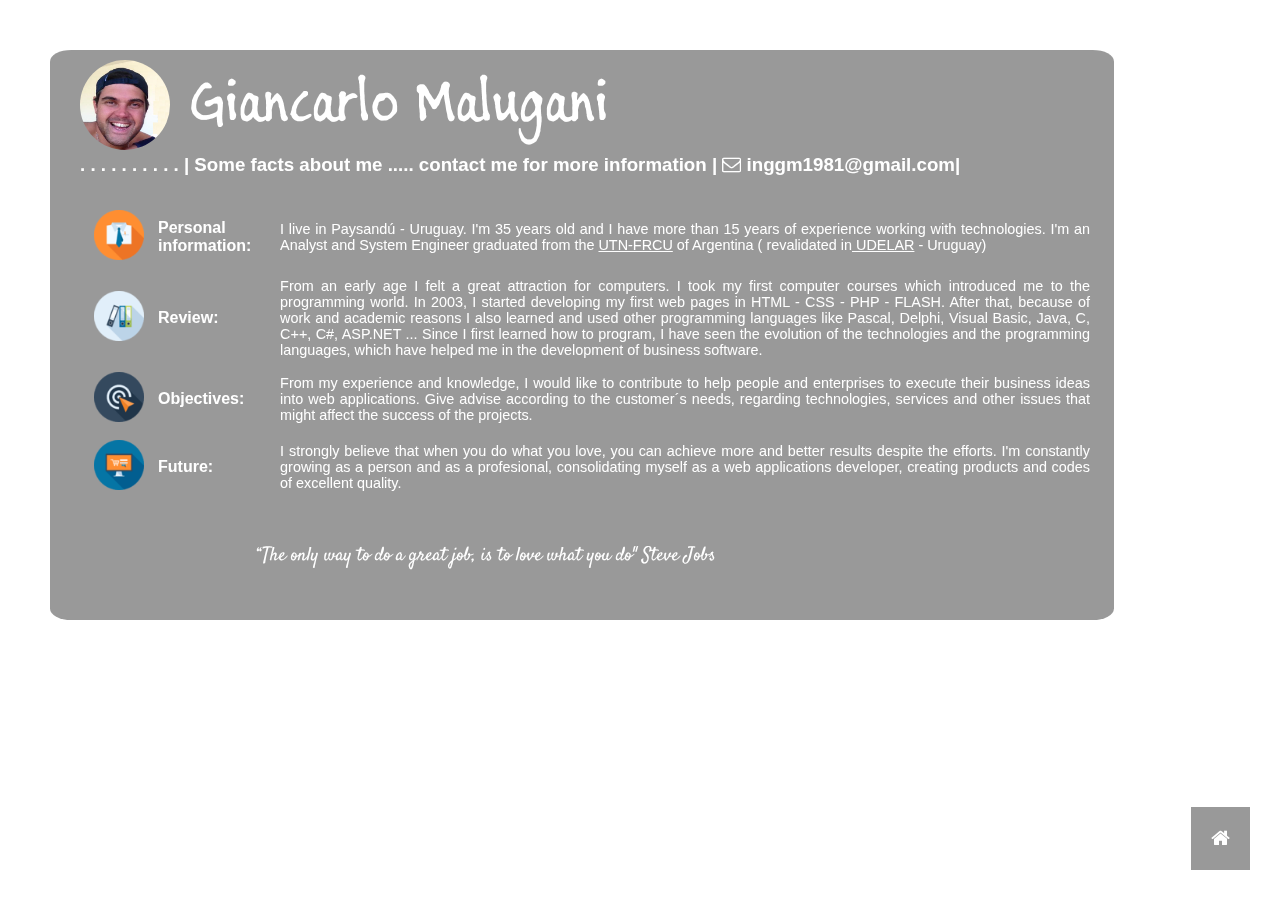
==== about_me.html @ e26c46ea "Commit inicial" ====
<!DOCTYPE html>
<html>
<head>
	<title>Giancarlo Malugani | About me</title>
	<link rel="stylesheet" type="text/css" href="css/about.css">
	<link href="https://maxcdn.bootstrapcdn.com/font-awesome/4.7.0/css/font-awesome.min.css" rel="stylesheet" integrity="sha384-wvfXpqpZZVQGK6TAh5PVlGOfQNHSoD2xbE+QkPxCAFlNEevoEH3Sl0sibVcOQVnN" crossorigin="anonymous">
	<link href="https://fonts.googleapis.com/css?family=Satisfy" rel="stylesheet">
	<meta http-equiv="Content-Type" content="text/html; charset=utf-8"/>
</head>
<body>
	<div class="background-wrap">		
		<video id="video-bg-elem" preload="auto" autoplay="true" loop="loop" muted="muted">
			<source src="images/background_about.mp4" type="video/mp4">
		</video>
	</div>			
	<div class="about-box">
			<img src="images/perfil_tato.png" class="about-pic">
			<img src="images/titulo.png">
			<h3> . . . . . . . . . . | Some facts about me ..... contact me for more information | 
			<i class="fa fa-envelope-o" aria-hidden="true"></i> inggm1981@gmail.com|</h3>
			<table class="tabla1">
				<tr><th><img src="images/icons/4.png" class="iconos"></th><th>Personal information: </th><th class="stext">I live in Paysandú - Uruguay. I'm 35 years old and I have more than 15 years of experience working with technologies. I'm an Analyst and System Engineer graduated from the <a href="http://www.frcu.utn.edu.ar/">UTN-FRCU</a> of Argentina ( revalidated in<a href="https://www.fing.edu.uy/"> UDELAR</a> - Uruguay)</th></tr>
				<tr><th><img src="images/icons/2.png" class="iconos"></th><th>Review: </th><th class="stext">From an early age I felt a great attraction for computers. I took my first computer courses which introduced me to the programming world. In 2003, I started developing my first web pages in HTML - CSS - PHP - FLASH. After that, because of work and academic reasons I also learned and used other programming languages like Pascal, Delphi, Visual Basic, Java, C, C++, C#, ASP.NET ... 
				Since I first learned how to program, I have seen the evolution of the technologies and the programming languages, which have helped me in the development of business software.
				</th></tr>				
				<tr><th><img src="images/icons/3.png" class="iconos"></th><th>Objectives: </th><th class="stext">From my experience and knowledge, I would like to contribute to help people and enterprises to execute their business ideas into web applications. Give advise according to the customer´s needs, regarding technologies, services and other issues that might affect the success of the projects.</th></tr>
				<tr><th><img src="images/icons/1.png" class="iconos"></th><th>Future: </th><th class="stext">I strongly believe that when you do what you love, you can achieve more and better results despite the efforts. I'm constantly growing as a person and as a profesional, consolidating myself as a web applications developer, creating products and codes of excellent quality. </th></tr>				
			</table>
			<table class="tabla2">
				<tr><th class="jtext">“The only way to do a great job, is to love what you do" Steve Jobs</th></tr>
			</table>		
	</div>
	<span class="arriba">
	  	<a href="./index.html"><i class="fa fa-home" aria-hidden="true"></i></a>
	</span>
</body>
</html>
---- css/about.css ----
* {
	margin: 0;
	padding: 0;
	}
body {
	font-family: Calibri, sans-serif;
	}
.background-wrap {
	position: fixed;
	z-index: -1000;
	width: 100%;
	height: 100%;
	overflow: hidden;
	top: 0;
	left: 0;
	}
			
#video-bg-elem {
	position: absolute;
	top: 0;
	left: 0;
	min-height: 100%;
	min-width: 100%;
	}

.about-box {
	width: 80%;
	height:550px;
	background: rgba(0,0,0,0.4);
	padding: 10px;
	padding-left: 30px;
	float: left;
	color: white;
	margin-left: 50px;
	margin-top: 50px;	
	text-align: left;
	border-radius: 2%;	
}

.about-pic {
	border-radius: 50%;
	height: 90px;
	width: 90px;
}
h2 {
	font-weight: 80;
	letter-spacing: 4;
	font-size: 30px;
	text-align: center;
}

p {
	font-weight: 200;
	letter-spacing: 1;
}

table, tr, th {
   border: none;
   text-align: justify;
   padding: 6px;
}

.about-box a{
	color: white;
}
.tabla1{
	margin-top: 20px;
}
.tabla2 {	
	margin-bottom: 0px;
	width: 700px;
	margin: 0 auto;
	margin-top: 20px;
	text-align: center;
}
.iconos {
	height: 50px;
}
.stext {
	font: menu;
	font-size: 90%;
}
.jtext {
	font-family: 'Satisfy', cursive;
	font-size: 120%;
	font-weight:normal;
}
.arriba {
	display:inline-block;
	padding: 20px;
	background: rgba(0,0,0,0.4);
	font-size: 20px;
	cursor: pointer;
	position: fixed;
	bottom: 30px;
	right: 30px;
	color: white;
}
.arriba a {
	color: white;
}
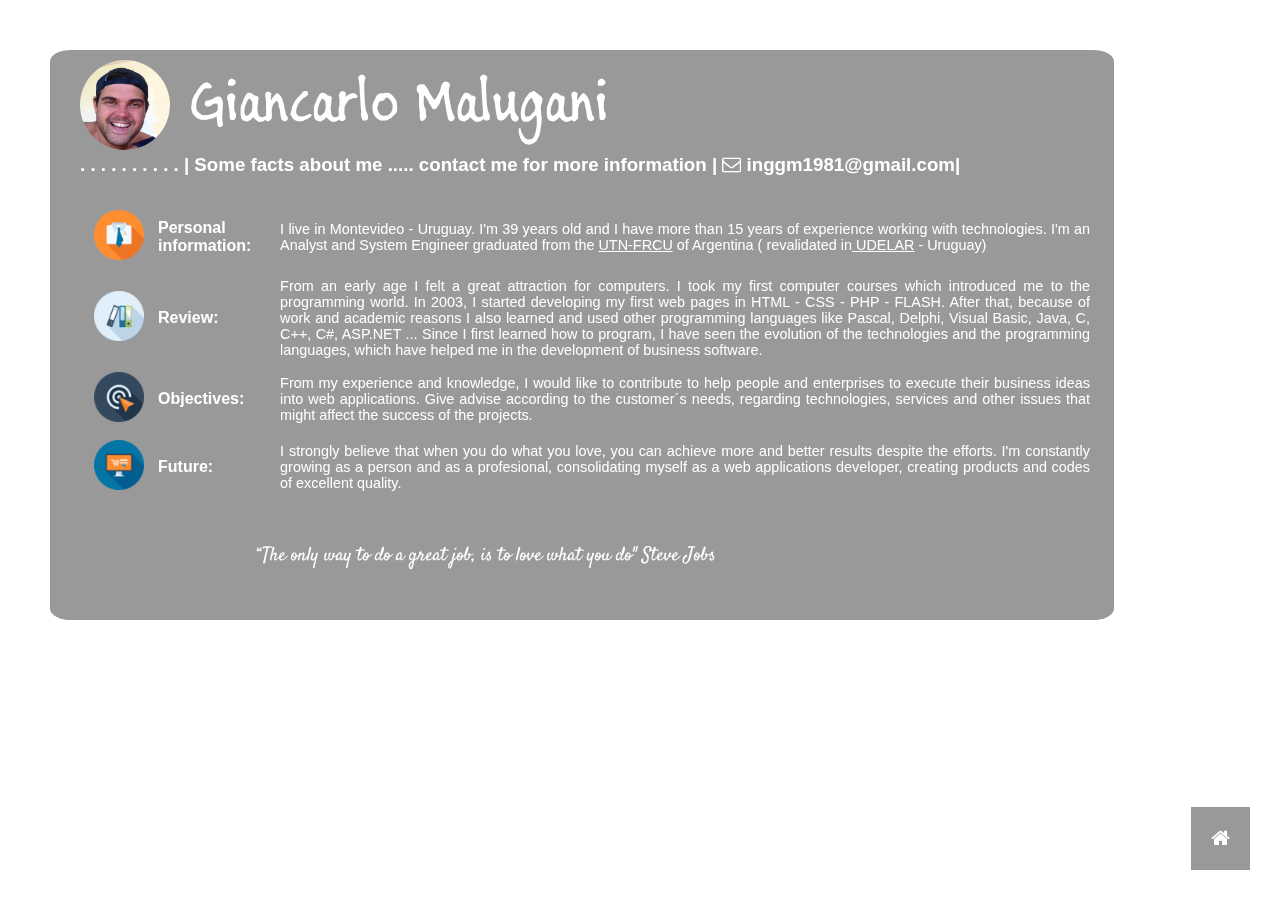
==== commit faad2b4f: "Update about_me.html" ====
--- a/about_me.html
+++ b/about_me.html
@@ -19,7 +19,7 @@
 			<h3> . . . . . . . . . . | Some facts about me ..... contact me for more information | 
 			<i class="fa fa-envelope-o" aria-hidden="true"></i> inggm1981@gmail.com|</h3>
 			<table class="tabla1">
-				<tr><th><img src="images/icons/4.png" class="iconos"></th><th>Personal information: </th><th class="stext">I live in Paysandú - Uruguay. I'm 35 years old and I have more than 15 years of experience working with technologies. I'm an Analyst and System Engineer graduated from the <a href="http://www.frcu.utn.edu.ar/">UTN-FRCU</a> of Argentina ( revalidated in<a href="https://www.fing.edu.uy/"> UDELAR</a> - Uruguay)</th></tr>
+				<tr><th><img src="images/icons/4.png" class="iconos"></th><th>Personal information: </th><th class="stext">I live in Montevideo - Uruguay. I'm 39 years old and I have more than 15 years of experience working with technologies. I'm an Analyst and System Engineer graduated from the <a href="http://www.frcu.utn.edu.ar/">UTN-FRCU</a> of Argentina ( revalidated in<a href="https://www.fing.edu.uy/"> UDELAR</a> - Uruguay)</th></tr>
 				<tr><th><img src="images/icons/2.png" class="iconos"></th><th>Review: </th><th class="stext">From an early age I felt a great attraction for computers. I took my first computer courses which introduced me to the programming world. In 2003, I started developing my first web pages in HTML - CSS - PHP - FLASH. After that, because of work and academic reasons I also learned and used other programming languages like Pascal, Delphi, Visual Basic, Java, C, C++, C#, ASP.NET ... 
 				Since I first learned how to program, I have seen the evolution of the technologies and the programming languages, which have helped me in the development of business software.
 				</th></tr>				
@@ -34,4 +34,4 @@
 	  	<a href="./index.html"><i class="fa fa-home" aria-hidden="true"></i></a>
 	</span>
 </body>
-</html>+</html>
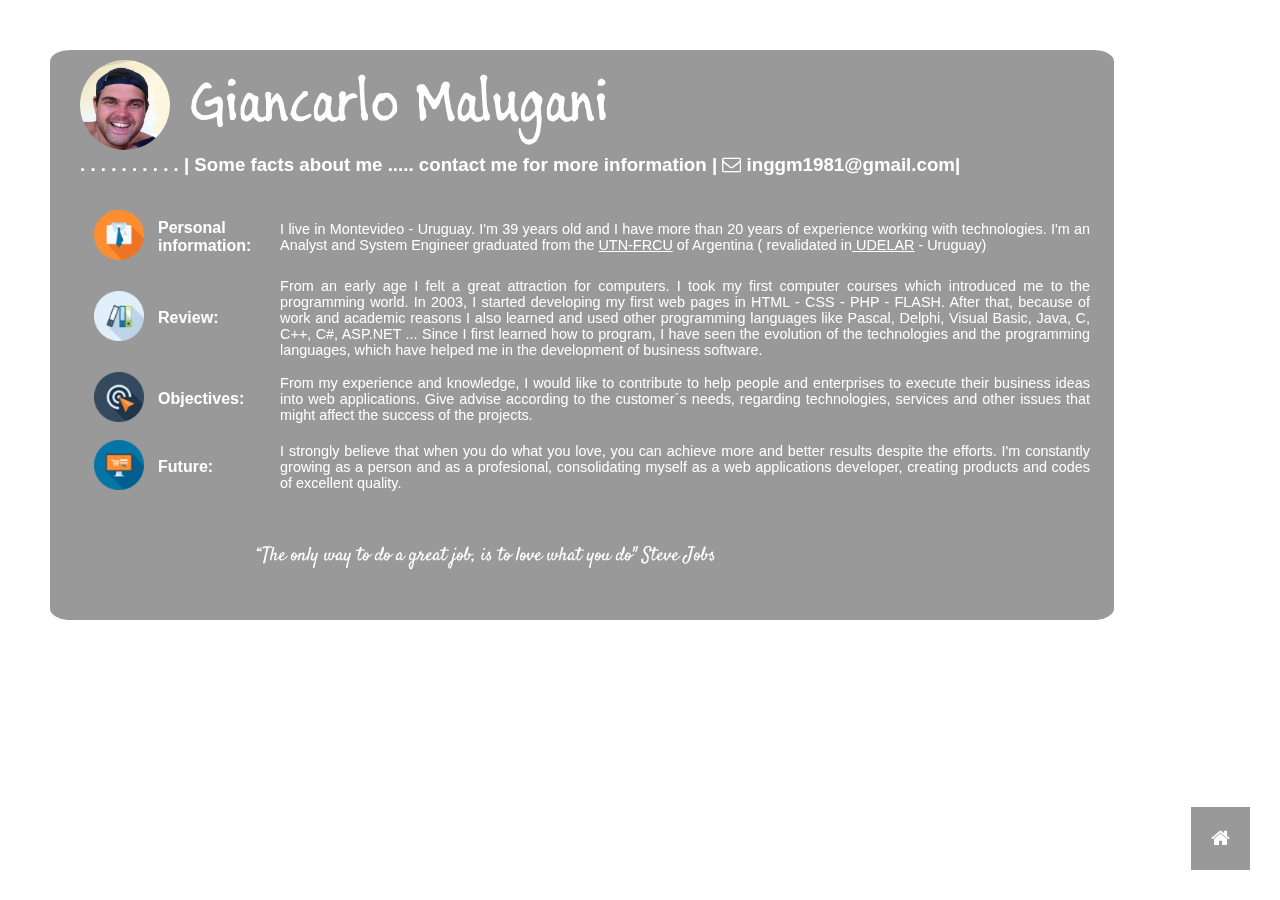
==== commit 9399c989: "Update about_me.html" ====
--- a/about_me.html
+++ b/about_me.html
@@ -19,7 +19,7 @@
 			<h3> . . . . . . . . . . | Some facts about me ..... contact me for more information | 
 			<i class="fa fa-envelope-o" aria-hidden="true"></i> inggm1981@gmail.com|</h3>
 			<table class="tabla1">
-				<tr><th><img src="images/icons/4.png" class="iconos"></th><th>Personal information: </th><th class="stext">I live in Montevideo - Uruguay. I'm 39 years old and I have more than 15 years of experience working with technologies. I'm an Analyst and System Engineer graduated from the <a href="http://www.frcu.utn.edu.ar/">UTN-FRCU</a> of Argentina ( revalidated in<a href="https://www.fing.edu.uy/"> UDELAR</a> - Uruguay)</th></tr>
+				<tr><th><img src="images/icons/4.png" class="iconos"></th><th>Personal information: </th><th class="stext">I live in Montevideo - Uruguay. I'm 39 years old and I have more than 20 years of experience working with technologies. I'm an Analyst and System Engineer graduated from the <a href="http://www.frcu.utn.edu.ar/">UTN-FRCU</a> of Argentina ( revalidated in<a href="https://www.fing.edu.uy/"> UDELAR</a> - Uruguay)</th></tr>
 				<tr><th><img src="images/icons/2.png" class="iconos"></th><th>Review: </th><th class="stext">From an early age I felt a great attraction for computers. I took my first computer courses which introduced me to the programming world. In 2003, I started developing my first web pages in HTML - CSS - PHP - FLASH. After that, because of work and academic reasons I also learned and used other programming languages like Pascal, Delphi, Visual Basic, Java, C, C++, C#, ASP.NET ... 
 				Since I first learned how to program, I have seen the evolution of the technologies and the programming languages, which have helped me in the development of business software.
 				</th></tr>				
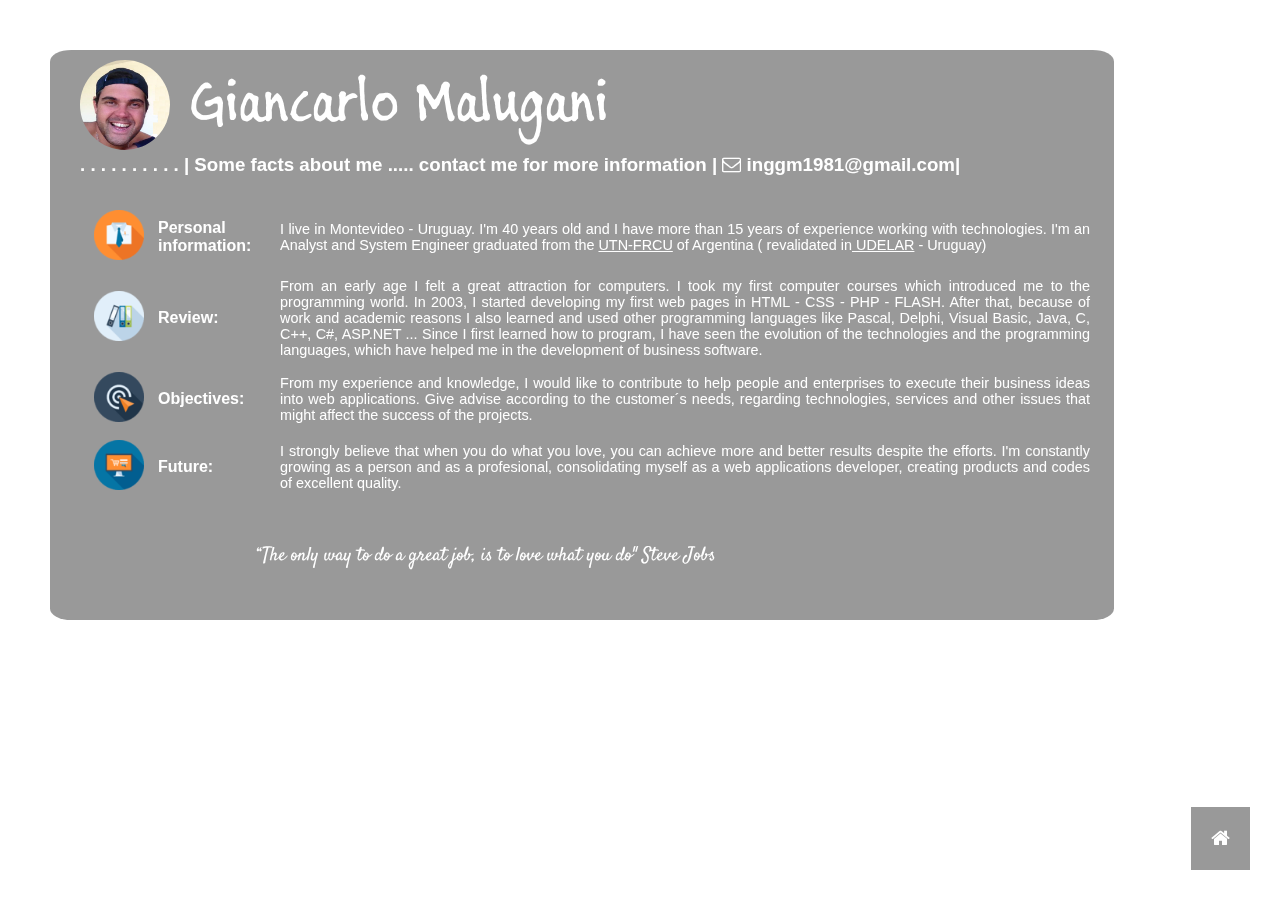
==== commit 8f9bad7f: "modifica edad :-(" ====
--- a/about_me.html
+++ b/about_me.html
@@ -19,7 +19,7 @@
 			<h3> . . . . . . . . . . | Some facts about me ..... contact me for more information | 
 			<i class="fa fa-envelope-o" aria-hidden="true"></i> inggm1981@gmail.com|</h3>
 			<table class="tabla1">
-				<tr><th><img src="images/icons/4.png" class="iconos"></th><th>Personal information: </th><th class="stext">I live in Montevideo - Uruguay. I'm 39 years old and I have more than 20 years of experience working with technologies. I'm an Analyst and System Engineer graduated from the <a href="http://www.frcu.utn.edu.ar/">UTN-FRCU</a> of Argentina ( revalidated in<a href="https://www.fing.edu.uy/"> UDELAR</a> - Uruguay)</th></tr>
+				<tr><th><img src="images/icons/4.png" class="iconos"></th><th>Personal information: </th><th class="stext">I live in Montevideo - Uruguay. I'm 40 years old and I have more than 15 years of experience working with technologies. I'm an Analyst and System Engineer graduated from the <a href="http://www.frcu.utn.edu.ar/">UTN-FRCU</a> of Argentina ( revalidated in<a href="https://www.fing.edu.uy/"> UDELAR</a> - Uruguay)</th></tr>
 				<tr><th><img src="images/icons/2.png" class="iconos"></th><th>Review: </th><th class="stext">From an early age I felt a great attraction for computers. I took my first computer courses which introduced me to the programming world. In 2003, I started developing my first web pages in HTML - CSS - PHP - FLASH. After that, because of work and academic reasons I also learned and used other programming languages like Pascal, Delphi, Visual Basic, Java, C, C++, C#, ASP.NET ... 
 				Since I first learned how to program, I have seen the evolution of the technologies and the programming languages, which have helped me in the development of business software.
 				</th></tr>				
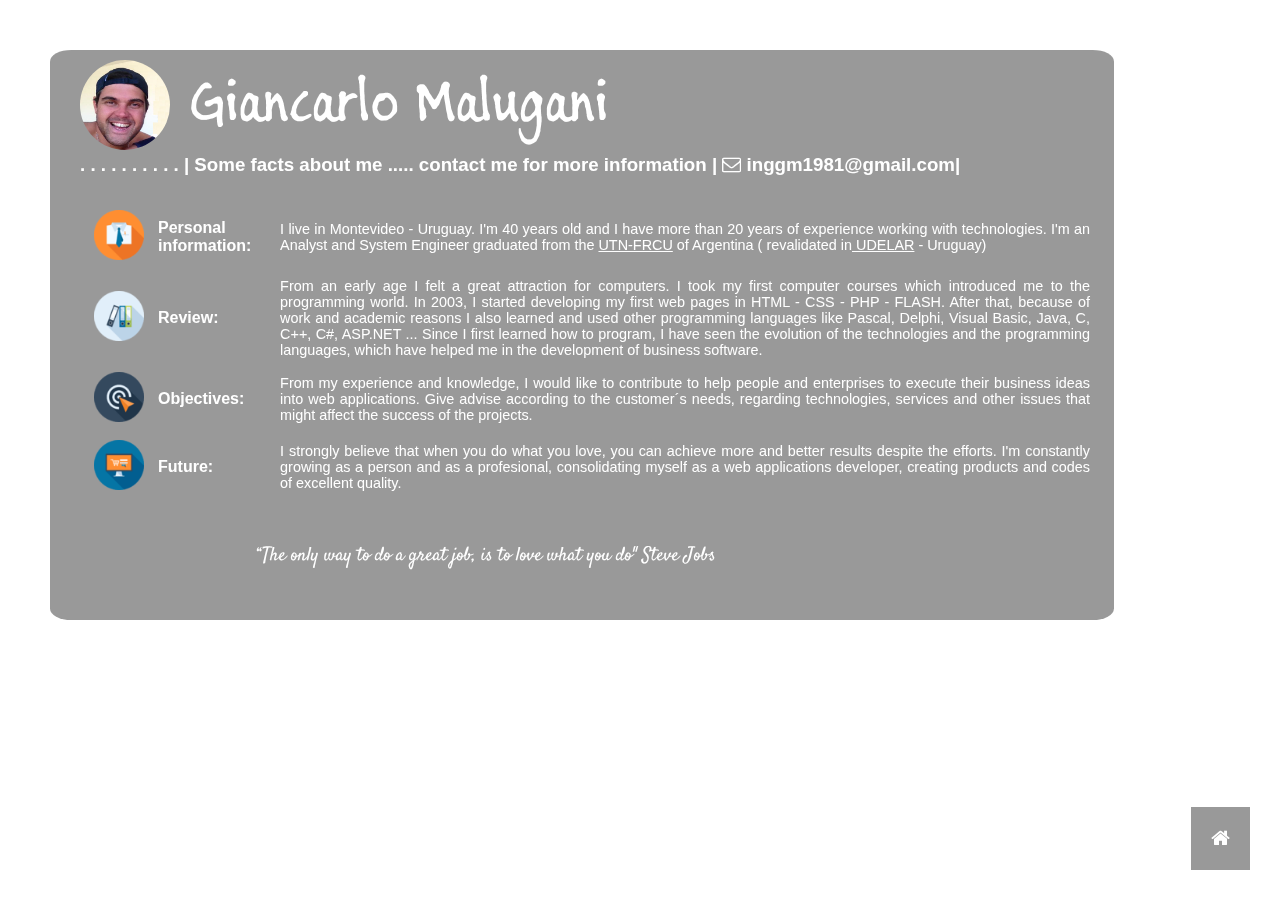
==== commit 7ae60c8b: "Update about_me.html" ====
--- a/about_me.html
+++ b/about_me.html
@@ -19,7 +19,7 @@
 			<h3> . . . . . . . . . . | Some facts about me ..... contact me for more information | 
 			<i class="fa fa-envelope-o" aria-hidden="true"></i> inggm1981@gmail.com|</h3>
 			<table class="tabla1">
-				<tr><th><img src="images/icons/4.png" class="iconos"></th><th>Personal information: </th><th class="stext">I live in Montevideo - Uruguay. I'm 40 years old and I have more than 15 years of experience working with technologies. I'm an Analyst and System Engineer graduated from the <a href="http://www.frcu.utn.edu.ar/">UTN-FRCU</a> of Argentina ( revalidated in<a href="https://www.fing.edu.uy/"> UDELAR</a> - Uruguay)</th></tr>
+				<tr><th><img src="images/icons/4.png" class="iconos"></th><th>Personal information: </th><th class="stext">I live in Montevideo - Uruguay. I'm 40 years old and I have more than 20 years of experience working with technologies. I'm an Analyst and System Engineer graduated from the <a href="http://www.frcu.utn.edu.ar/">UTN-FRCU</a> of Argentina ( revalidated in<a href="https://www.fing.edu.uy/"> UDELAR</a> - Uruguay)</th></tr>
 				<tr><th><img src="images/icons/2.png" class="iconos"></th><th>Review: </th><th class="stext">From an early age I felt a great attraction for computers. I took my first computer courses which introduced me to the programming world. In 2003, I started developing my first web pages in HTML - CSS - PHP - FLASH. After that, because of work and academic reasons I also learned and used other programming languages like Pascal, Delphi, Visual Basic, Java, C, C++, C#, ASP.NET ... 
 				Since I first learned how to program, I have seen the evolution of the technologies and the programming languages, which have helped me in the development of business software.
 				</th></tr>				
